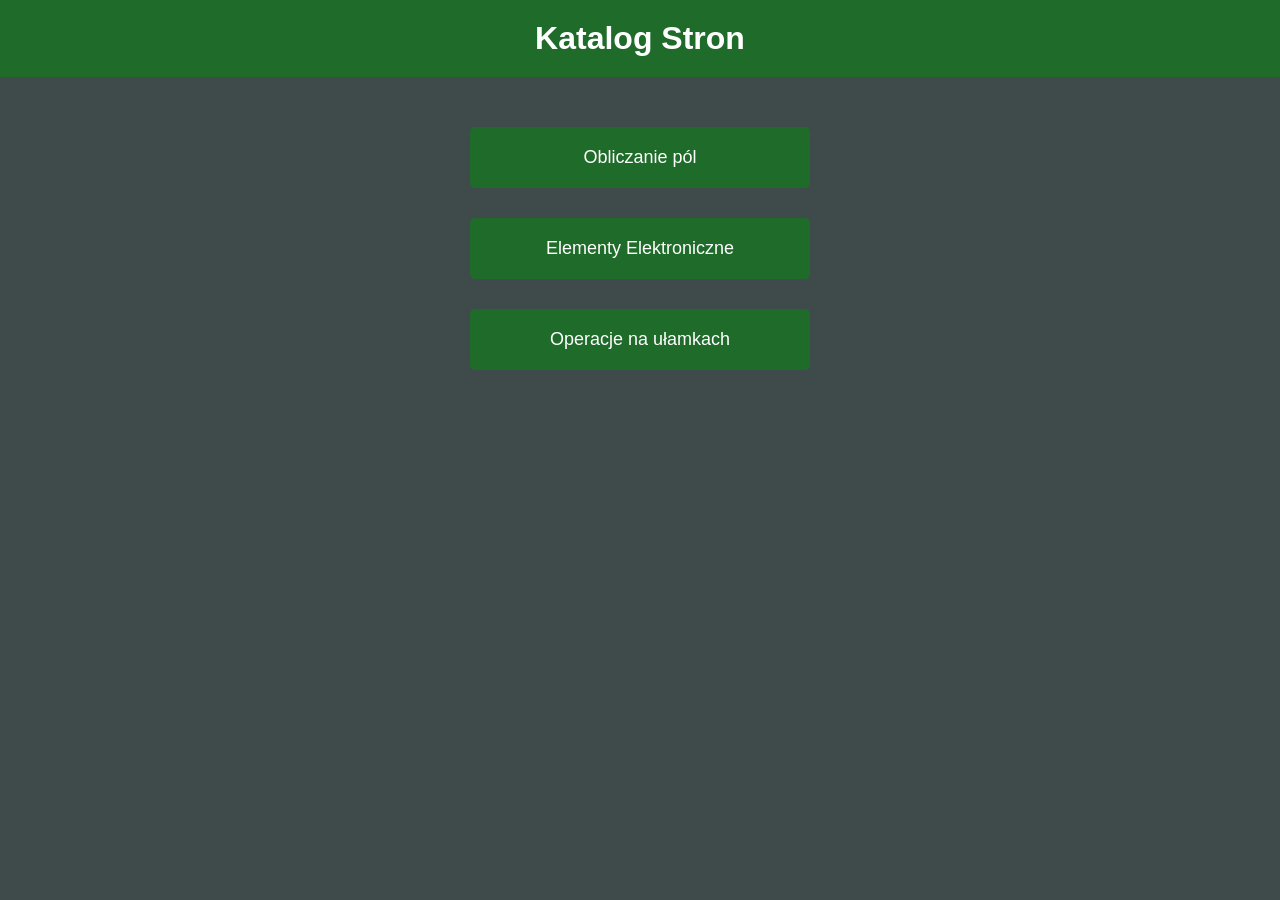
==== index.html @ 044642ba "Update link and button for fraction operations" ====
<!DOCTYPE html>
<html lang="pl">
<head>
    <meta charset="UTF-8">
    <title>Katalog stron</title>
    <style>
        body {
            margin: 0;
            font-family: Arial, sans-serif;
            background-color: #3f4a4a;
            text-align: center;
        }

        h1 {
            background-color: #1f6b2a;
            color: white;
            padding: 20px;
            margin: 0;
        }

        .container {
            margin-top: 50px;
        }

        .card {
            display: block;
            width: 300px;
            margin: 30px auto;
            padding: 20px;
            background-color: #1f6b2a;
            color: white;
            text-decoration: none;
            font-size: 18px;
            border-radius: 5px;
            transition: 0.3s;
        }

        .card:hover {
            background-color: #2e8b3c;
            transform: scale(1.05);
        }
    </style>
</head>
<body>

<h1>Katalog Stron</h1>

<div class="container">

    <!-- osobne repo -->
    <a href="https://cocosek.github.io/kalkulator-figur/" class="card">
        Obliczanie pól
    </a>

    <!-- plik w TYM SAMYM repo -->
    <a href="elementy.html" class="card">
        Elementy Elektroniczne
    </a>
    <a href="ulamek.html" class="card">
        Operacje na ułamkach</button>
</a>

</div>


</body>
</html>
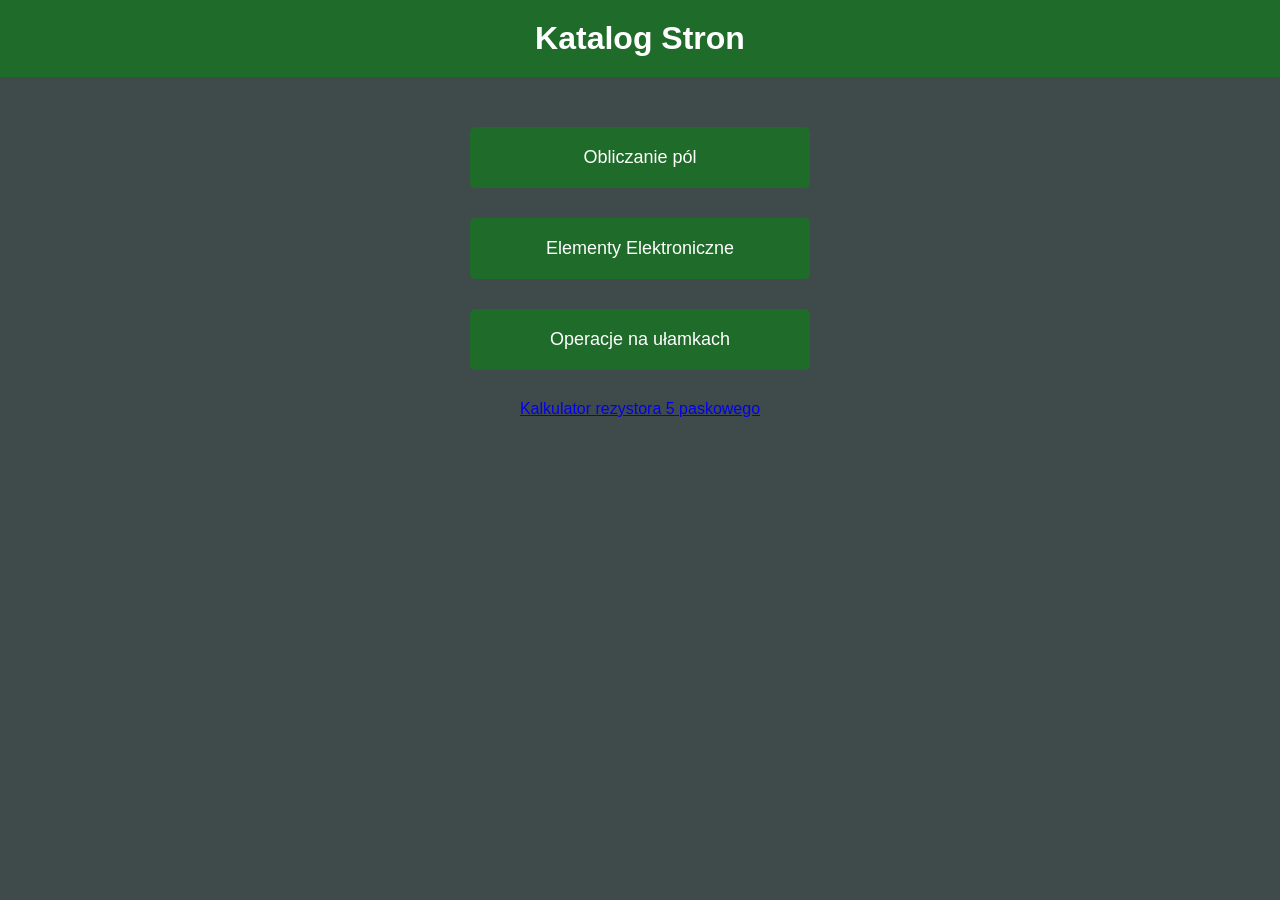
==== commit 1a10f9a1: "Add link to 5-band resistor calculator" ====
--- a/index.html
+++ b/index.html
@@ -58,6 +58,9 @@
     </a>
     <a href="ulamek.html" class="card">
         Operacje na ułamkach</button>
+    </a>
+    <a href="rezystor5.html">
+        Kalkulator rezystora 5 paskowego
 </a>
 
 </div>
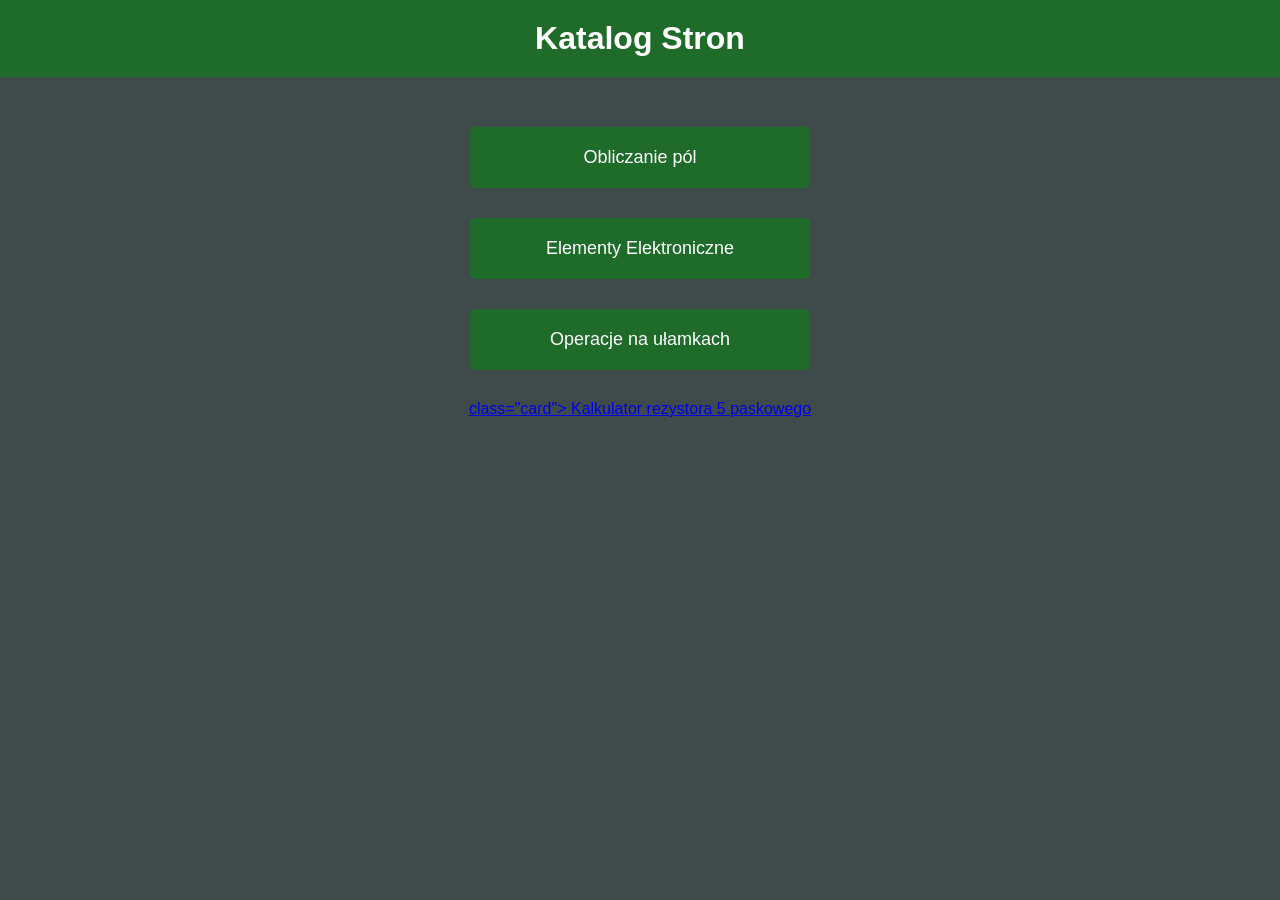
==== commit 397eabab: "Update index.html" ====
--- a/index.html
+++ b/index.html
@@ -59,8 +59,8 @@
     <a href="ulamek.html" class="card">
         Operacje na ułamkach</button>
     </a>
-    <a href="rezystor5.html">
-        Kalkulator rezystora 5 paskowego
+    <a href="rezystor5.html"> class="card">
+        Kalkulator rezystora 5 paskowego</button>
 </a>
 
 </div>
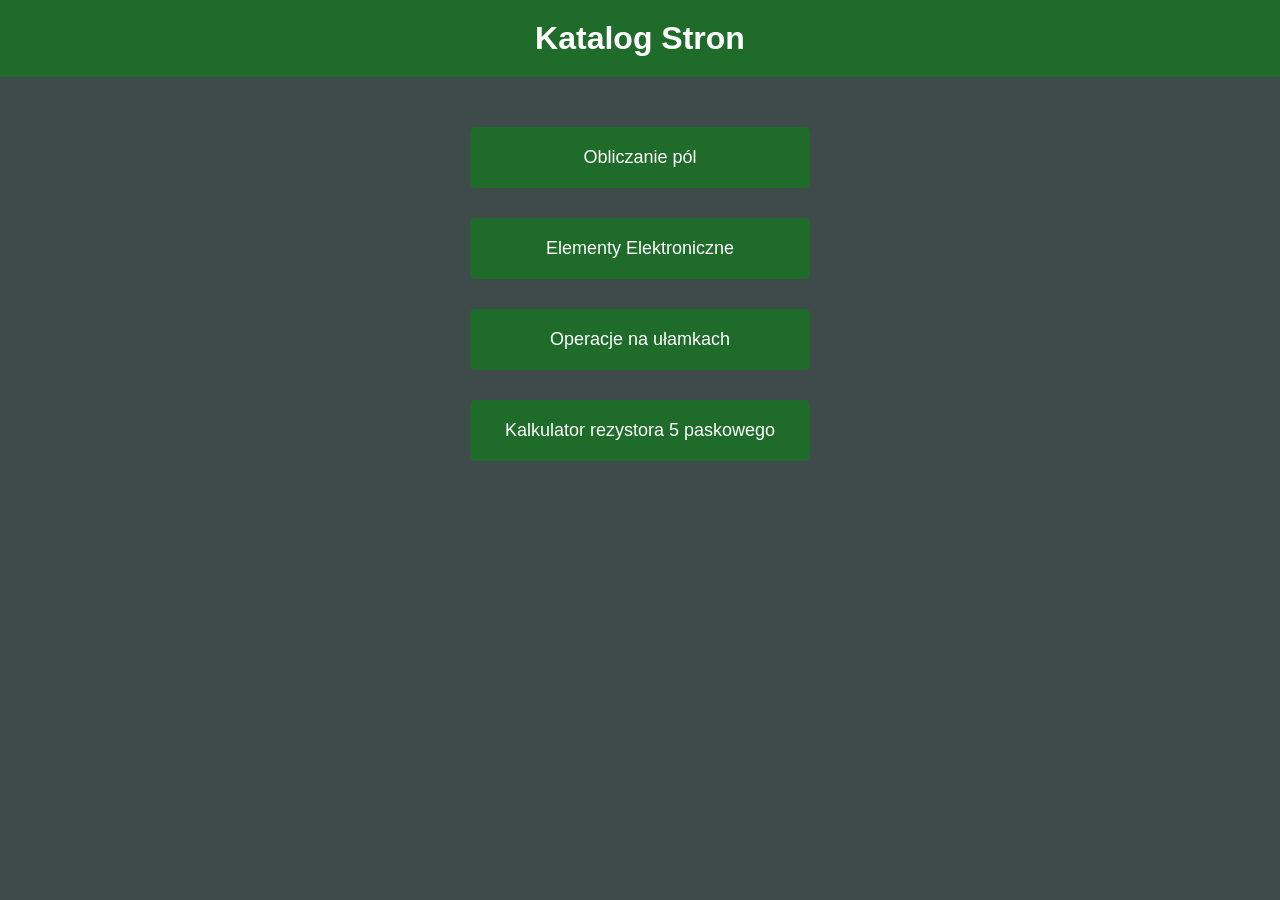
==== commit 57f54d5c: "Fix link formatting for resistor calculator card" ====
--- a/index.html
+++ b/index.html
@@ -59,7 +59,7 @@
     <a href="ulamek.html" class="card">
         Operacje na ułamkach</button>
     </a>
-    <a href="rezystor5.html"> class="card">
+    <a href="rezystor5.html" class="card">
         Kalkulator rezystora 5 paskowego</button>
 </a>
 
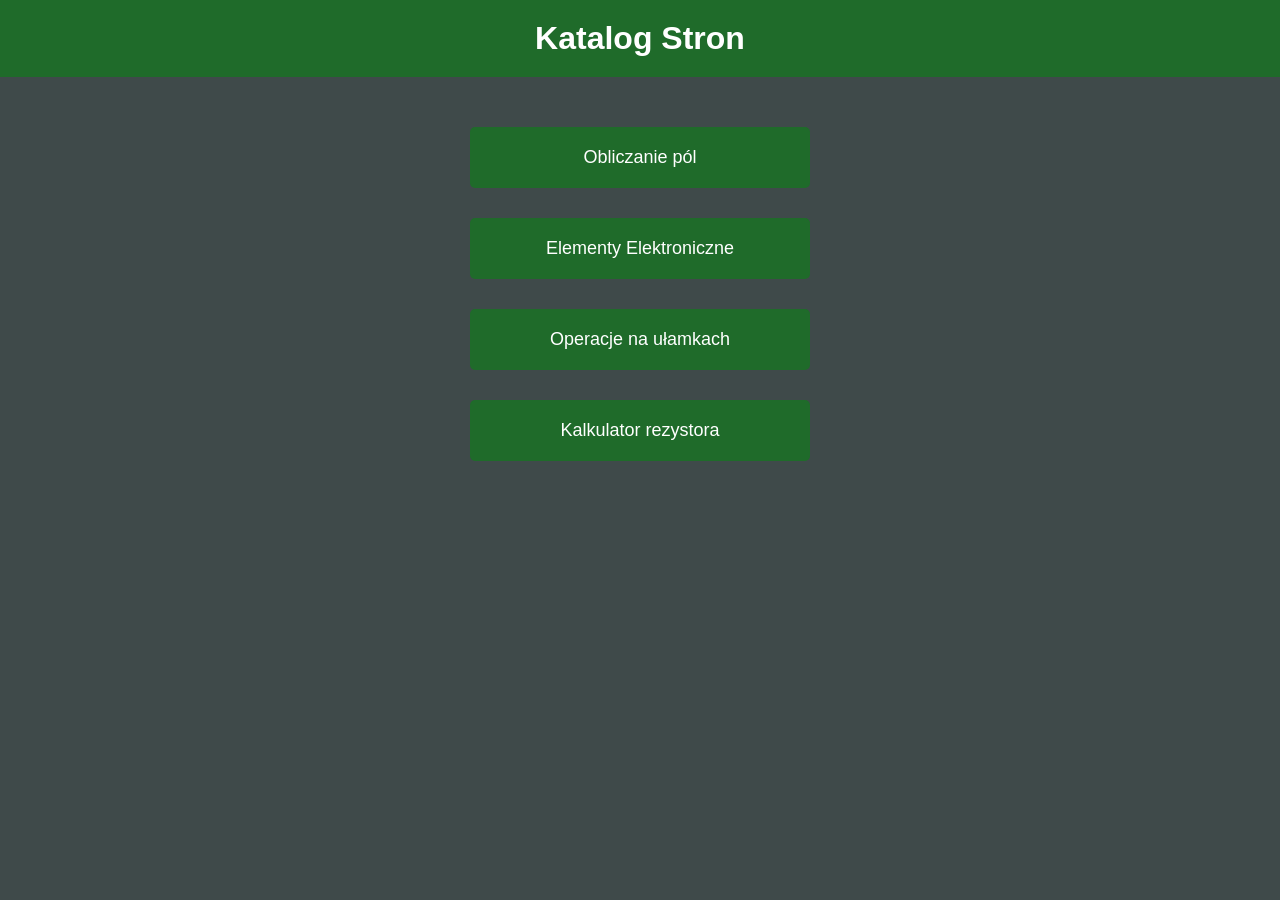
==== commit 7785158e: "Update resistor calculator link text" ====
--- a/index.html
+++ b/index.html
@@ -60,7 +60,7 @@
         Operacje na ułamkach</button>
     </a>
     <a href="rezystor5.html" class="card">
-        Kalkulator rezystora 5 paskowego</button>
+        Kalkulator rezystora</button>
 </a>
 
 </div>
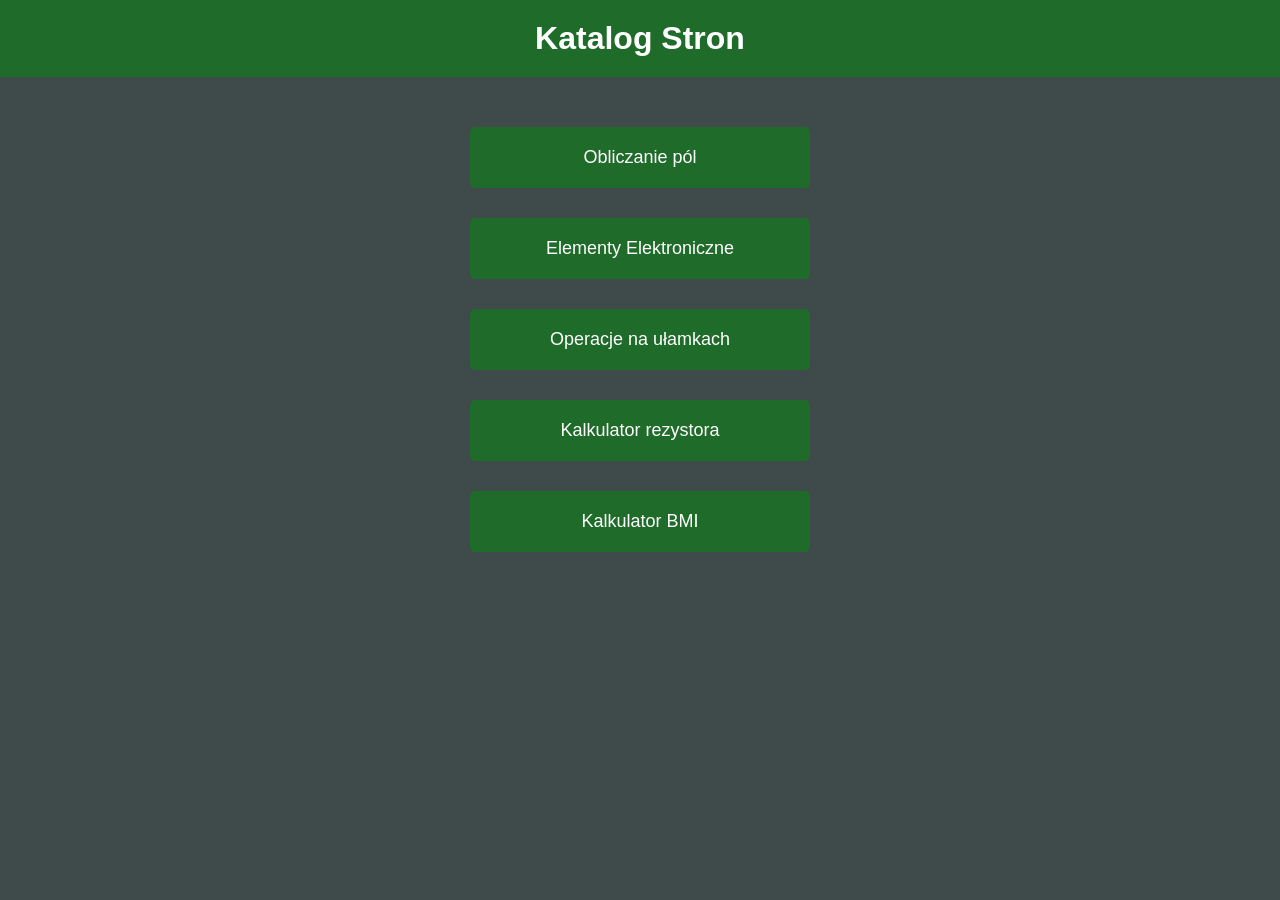
==== commit f0506d94: "Update index.html" ====
--- a/index.html
+++ b/index.html
@@ -59,8 +59,11 @@
     <a href="ulamek.html" class="card">
         Operacje na ułamkach</button>
     </a>
-    <a href="rezystor5.html" class="card">
+    <a href="rezystory.html" class="card">
         Kalkulator rezystora</button>
+</a>
+    <a href="rezystory.html" class="card">
+        Kalkulator BMI</button>
 </a>
 
 </div>
